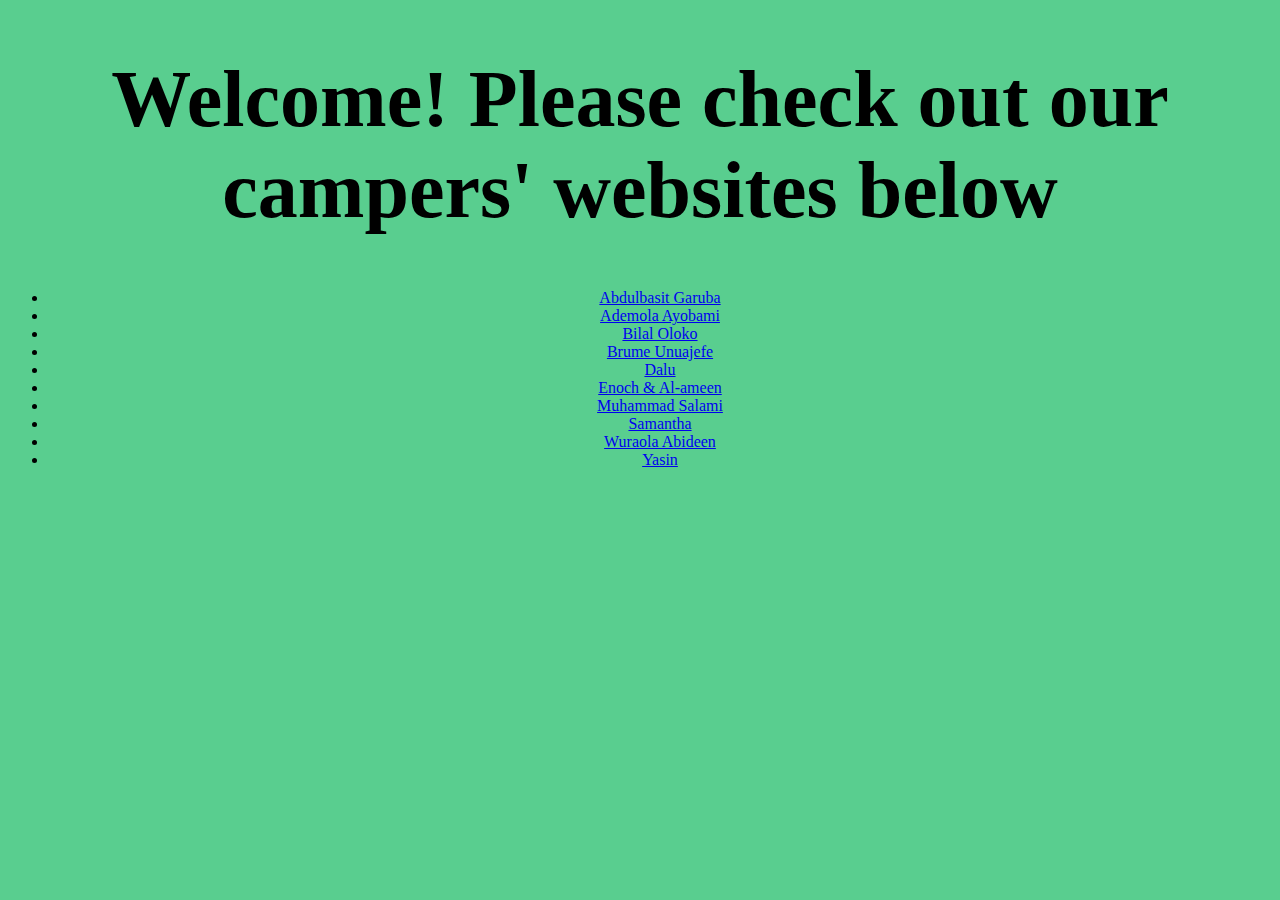
==== index.html @ 1550d3ee "added index html" ====
<!DOCTYPE html>
<html lang="en" dir="ltr">
  <head>
    <meta charset="utf-8">
    <title>SCN Coding Class</title>
    <link rel="stylesheet" href="./SCN Master/summercampnigeria.css">
  </head>

  <body>
    <h1>Welcome! Please check out our campers' websites below</h1>
    <ul>
      <li><a href="./abdulbasit/abdulbasit.html">Abdulbasit Garuba</a></li>
      <li><a href="./Ademola/index.html">Ademola Ayobami</a></li>
      <li><a href="./Bilal Oloko/bilaloloko.html">Bilal Oloko</a></li>
      <li><a href="./Brume/brume.html">Brume Unuajefe</a></li>
      <li><a href="./Dalu/dalu.html">Dalu</a></li>
      <li><a href="./enoch-alameen/enochandalameen.html">Enoch & Al-ameen</a></li>
      <li><a href="./MuhammadSalami/muhammadsalami.html">Muhammad Salami</a></li>
      <li><a href="./Samantha/Samantha.html">Samantha</a></li>
      <li><a href="./WuraolaAbideen/wuraolaabideen.html">Wuraola Abideen</a></li>
      <li><a href="./Yasin/yasin.html">Yasin</a></li>
    </ul>
  </body>
</html>
---- SCN Master/summercampnigeria.css ----
body{
  text-align: center;
  background-color: #59CE8F;
}

h1{
  font-family: cursive;
  font-size: 5rem;
}
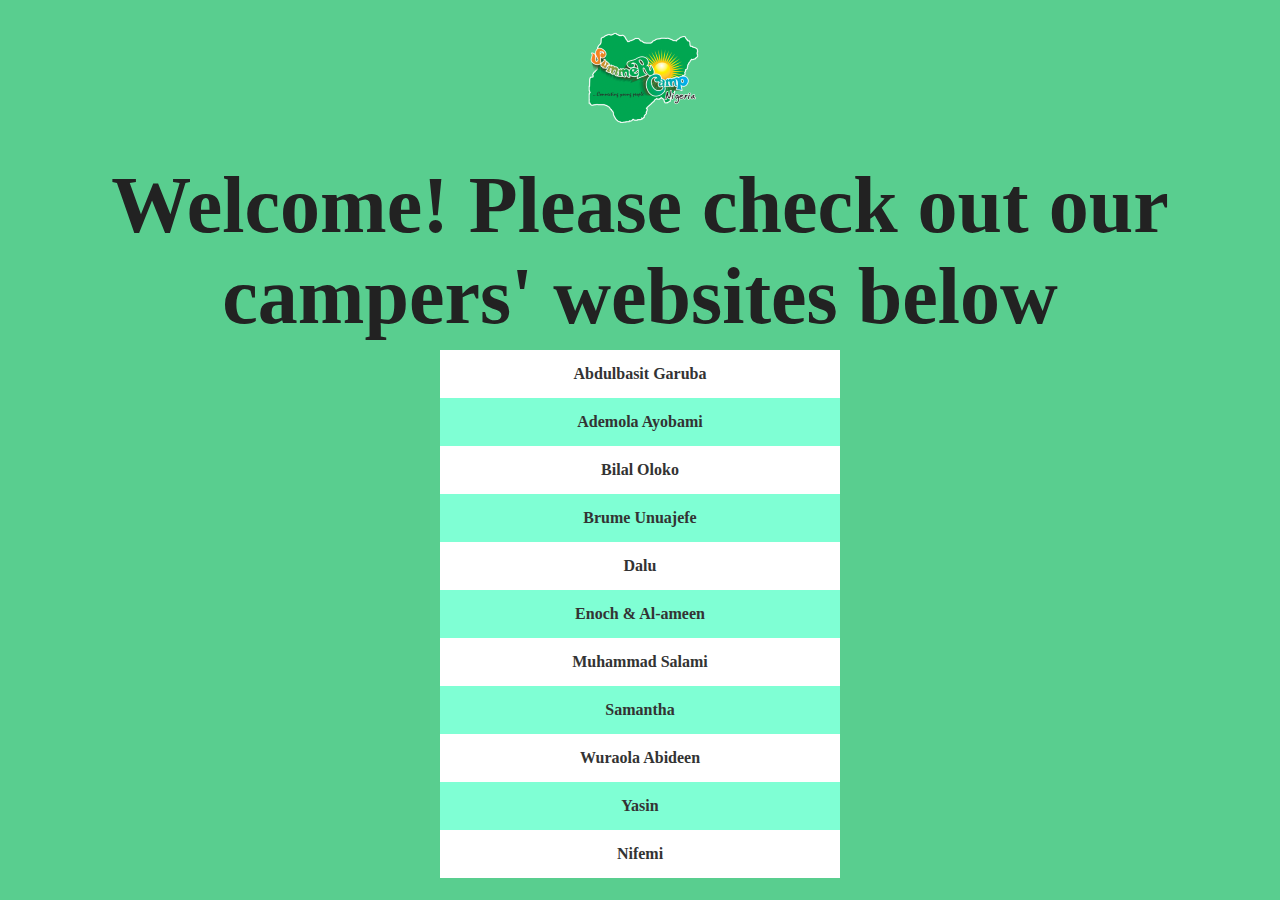
==== commit 434c3f3e: "added images" ====
--- a/index.html
+++ b/index.html
@@ -7,18 +7,21 @@
   </head>
 
   <body>
+  <img src="./Bilal%20Oloko/images/logo.png">
     <h1>Welcome! Please check out our campers' websites below</h1>
-    <ul>
-      <li><a href="./abdulbasit/abdulbasit.html">Abdulbasit Garuba</a></li>
-      <li><a href="./Ademola/index.html">Ademola Ayobami</a></li>
-      <li><a href="./Bilal Oloko/bilaloloko.html">Bilal Oloko</a></li>
-      <li><a href="./Brume/brume.html">Brume Unuajefe</a></li>
-      <li><a href="./Dalu/dalu.html">Dalu</a></li>
-      <li><a href="./enoch-alameen/enochandalameen.html">Enoch & Al-ameen</a></li>
-      <li><a href="./MuhammadSalami/muhammadsalami.html">Muhammad Salami</a></li>
-      <li><a href="./Samantha/Samantha.html">Samantha</a></li>
-      <li><a href="./WuraolaAbideen/wuraolaabideen.html">Wuraola Abideen</a></li>
-      <li><a href="./Yasin/yasin.html">Yasin</a></li>
-    </ul>
+
+    <div class="links">
+      <a href="./abdulbasit/abdulbasit.html">Abdulbasit Garuba</a>
+      <a href="./Ademola/index.html">Ademola Ayobami</a>
+      <a href="./Bilal Oloko/bilaloloko.html">Bilal Oloko</a>
+      <a href="./Brume/brume.html">Brume Unuajefe</a>
+      <a href="./Dalu/dalu.html">Dalu</a>
+      <a href="./enoch-alameen/enochandalameen.html">Enoch & Al-ameen</a>
+      <a href="./MuhammadSalami/muhammadsalami.html">Muhammad Salami</a>
+      <a href="./Samantha/Samantha.html">Samantha</a>
+      <a href="./WuraolaAbideen/wuraolaabideen.html">Wuraola Abideen</a>
+      <a href="./Yasin/yasin.html">Yasin</a>
+      <a href="./nifemi/nifemi.html">Nifemi</a>
+    </div>
   </body>
 </html>
--- a/SCN Master/summercampnigeria.css
+++ b/SCN Master/summercampnigeria.css
@@ -6,4 +6,35 @@
 h1{
   font-family: cursive;
   font-size: 5rem;
+  color: #222;
+  margin: 8px 0;
 }
+
+.links {
+  list-style: none;
+  background-color: white;
+  width: fit-content;
+  padding: 0;
+  margin: 0 auto;
+  width: 98vw;
+  max-width: 400px;
+  display: flex;
+  flex-direction: column;
+}
+
+a {
+  text-decoration: none;
+  width: 100%;
+  padding : 15px 0;
+  color: #333;
+  font-weight: bold;
+}
+
+a:nth-child(even) {
+  background-color: aquamarine;
+}
+
+a:hover {
+  background-color: #94B49F;
+  color: white;
+}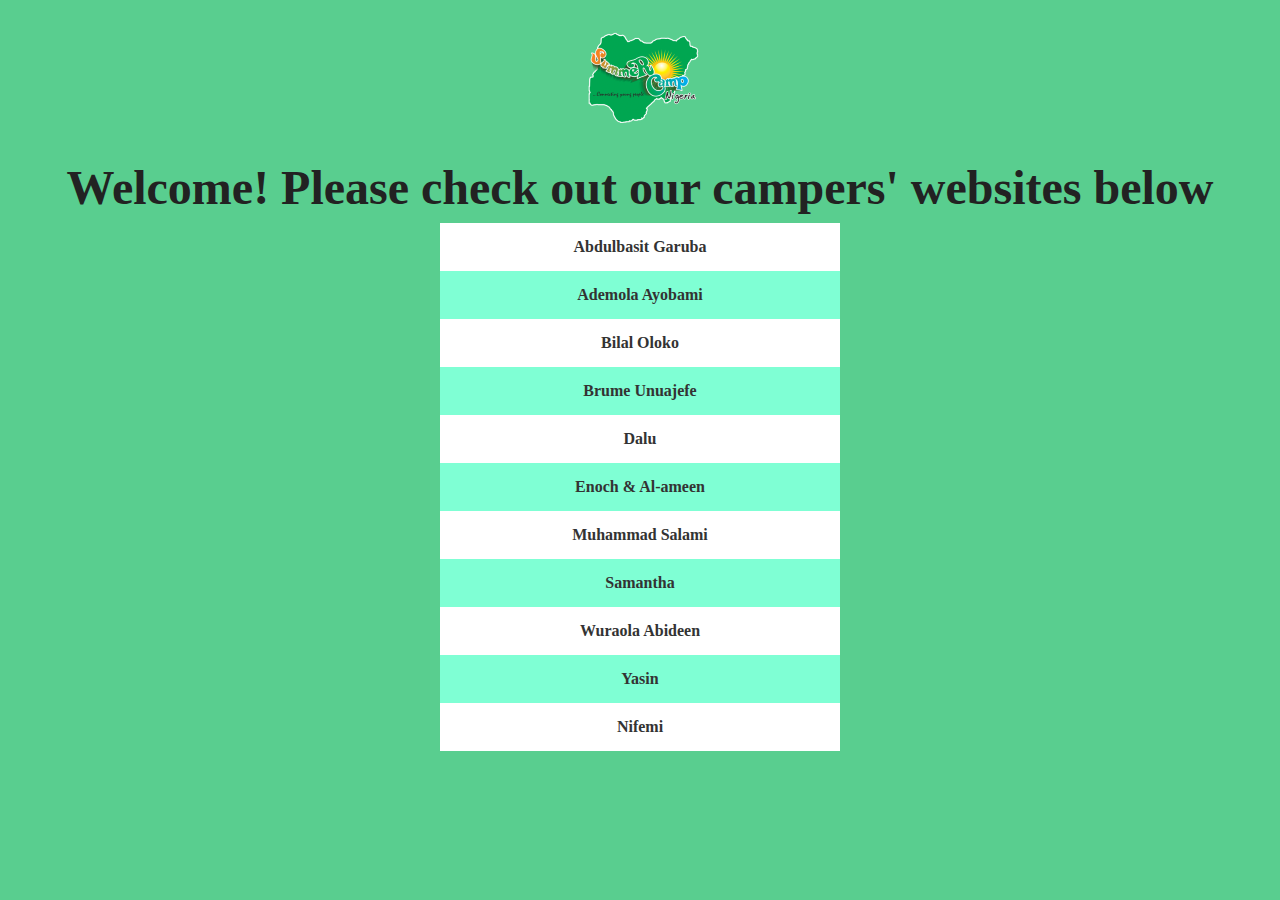
==== commit ca465d5e: "added meta tags for mobile" ====
--- a/index.html
+++ b/index.html
@@ -4,6 +4,9 @@
     <meta charset="utf-8">
     <title>SCN Coding Class</title>
     <link rel="stylesheet" href="./SCN Master/summercampnigeria.css">
+    <meta charset="UTF-8">
+    <meta http-equiv="X-UA-Compatible" content="IE=edge">
+    <meta name="viewport" content="width=device-width, initial-scale=1.0">
   </head>
 
   <body>
--- a/SCN Master/summercampnigeria.css
+++ b/SCN Master/summercampnigeria.css
@@ -5,9 +5,15 @@
 
 h1{
   font-family: cursive;
-  font-size: 5rem;
+  font-size: 3rem;
   color: #222;
   margin: 8px 0;
+}
+
+@media screen and (max-width : 768px) {
+  h1 {
+    font-size: 2rem;
+  }
 }
 
 .links {
